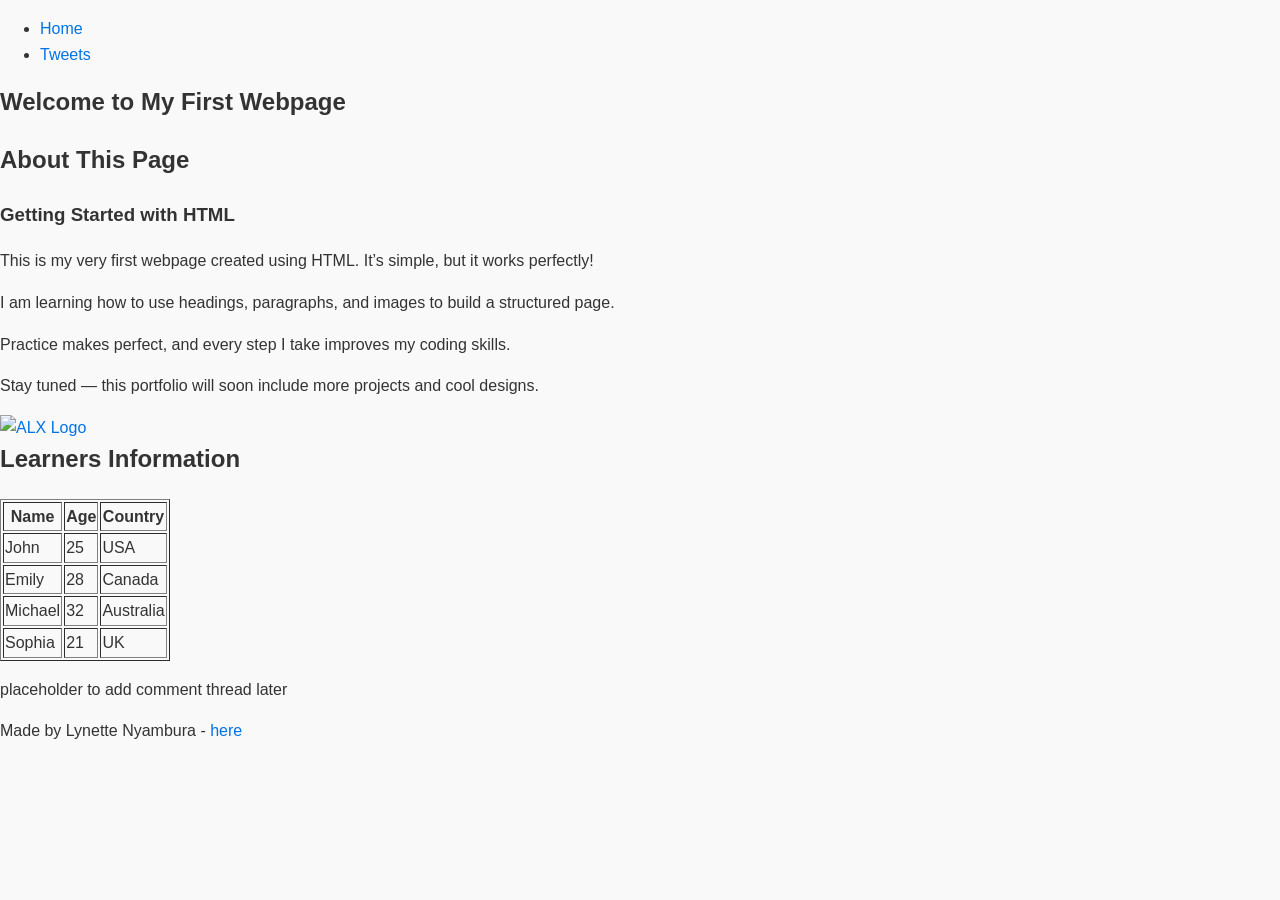
==== index.html @ baa8b7e7 "add styles" ====
<!DOCTYPE html>
<html lang="en">
<head>
  <meta charset="UTF-8">
  <meta name="viewport" content="width=device-width, initial-scale=1.0">
  <title>My Cool First Webpage</title>
  <link href="base.css" rel="stylesheet">
<link href="styles.css" rel="stylesheet">

</head>
<body>
  <header>
    <ul>
      <li><a href="index.html">Home</a></li>
      <li><a href="tweets.html">Tweets</a></li>
    </ul>
  </header>

  <main>
    <article>
      <h1>Welcome to My First Webpage</h1>
      <h2>About This Page</h2>
      <h3>Getting Started with HTML</h3>

      <p>This is my very first webpage created using HTML. It’s simple, but it works perfectly!</p>
      <p>I am learning how to use headings, paragraphs, and images to build a structured page.</p>
      <p>Practice makes perfect, and every step I take improves my coding skills.</p>
      <p>Stay tuned — this portfolio will soon include more projects and cool designs.</p>

      <a href="https://www.alxafrica.com/" target="_blank">
        <img src="https://i.ibb.co/gTDZZT8/ALX-Logo-07.png" alt="ALX Logo">
      </a>

      <!-- Learners Table -->
      <h2>Learners Information</h2>
      <table border="1">
        <thead>
          <tr>
            <th>Name</th>
            <th>Age</th>
            <th>Country</th>
          </tr>
        </thead>
        <tbody>
          <tr>
            <td>John</td>
            <td>25</td>
            <td>USA</td>
          </tr>
          <tr>
            <td>Emily</td>
            <td>28</td>
            <td>Canada</td>
          </tr>
          <tr>
            <td>Michael</td>
            <td>32</td>
            <td>Australia</td>
          </tr>
          <tr>
            <td>Sophia</td>
            <td>21</td>
            <td>UK</td>
          </tr>
        </tbody>
      </table>
    </article>

    <aside>
      <p>placeholder to add comment thread later</p>
    </aside>
  </main>

  <footer>
    <p>Made by Lynette Nyambura - <a href="https://github.com/lynettenyambura/" target="_blank">here</a></p>
  </footer>
</body>
</html>
---- base.css ----
html {
  scroll-behavior: smooth;
}

body {
  margin: 0;
  padding: 0;
  font-family: Arial, Helvetica, sans-serif;
  line-height: 1.6;
  background-color: #f9f9f9;
  color: #333;
}

a {
  color: #0073e6;
  text-decoration: none;
}

a:hover {
  text-decoration: underline;
}

h1,
h2,
h3,
h4,
h5,
h6 {
  margin-top: 0;
}
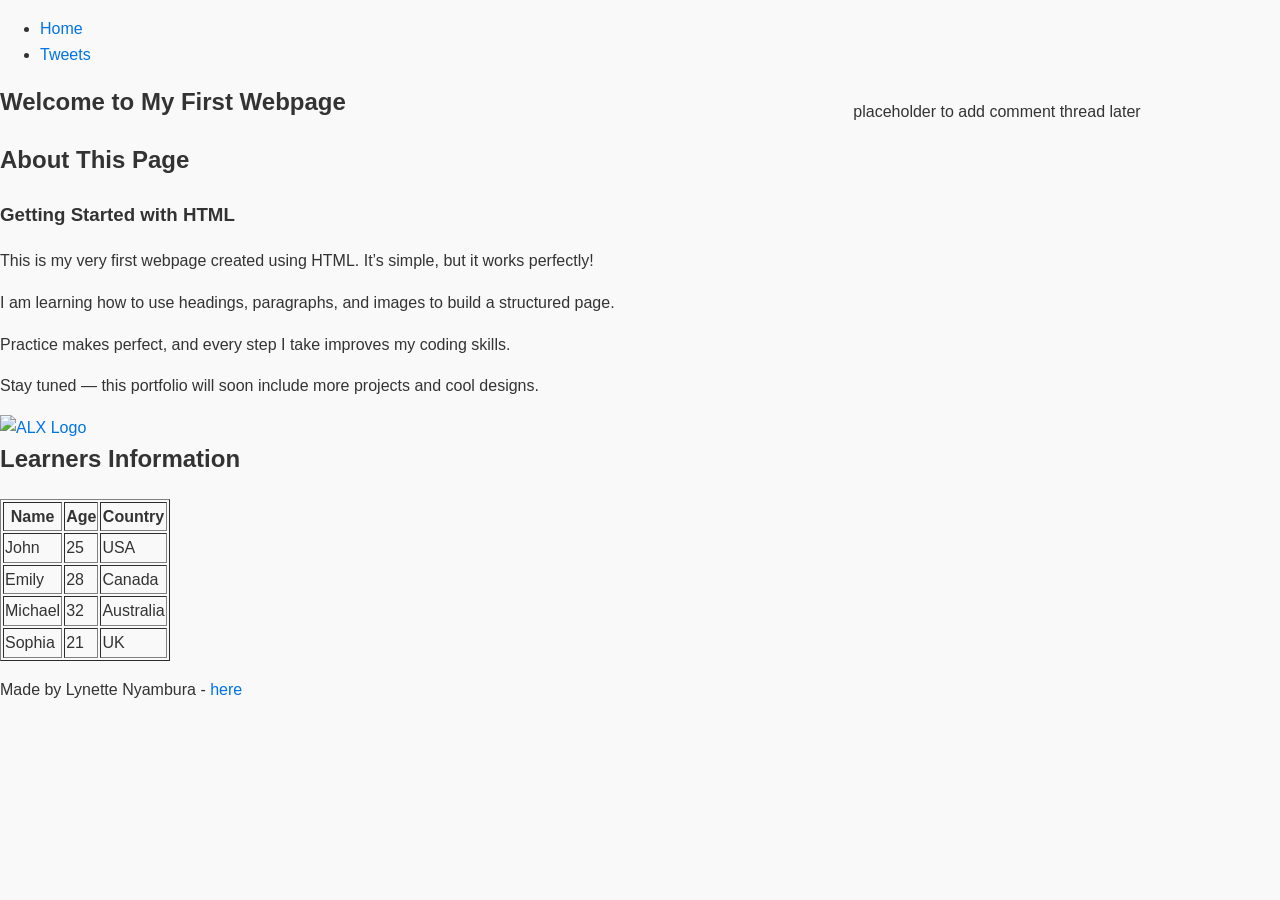
==== commit 1ca9a51e: "add works_on_smartphone class to body for responsive layout" ====
--- a/index.html
+++ b/index.html
@@ -1,78 +1,92 @@
 <!DOCTYPE html>
 <html lang="en">
-<head>
-  <meta charset="UTF-8">
-  <meta name="viewport" content="width=device-width, initial-scale=1.0">
-  <title>My Cool First Webpage</title>
-  <link href="base.css" rel="stylesheet">
-<link href="styles.css" rel="stylesheet">
+  <head>
+    <meta charset="UTF-8" />
+    <meta name="viewport" content="width=device-width, initial-scale=1.0" />
+    <title>My Cool First Webpage</title>
+    <link href="base.css" rel="stylesheet" />
+    <link href="styles.css" rel="stylesheet" />
+  </head>
+  <body class="works_on_smartphone">
+    <header>
+      <ul>
+        <li><a href="index.html">Home</a></li>
+        <li><a href="tweets.html">Tweets</a></li>
+      </ul>
+    </header>
 
-</head>
-<body>
-  <header>
-    <ul>
-      <li><a href="index.html">Home</a></li>
-      <li><a href="tweets.html">Tweets</a></li>
-    </ul>
-  </header>
+    <main>
+      <article>
+        <h1>Welcome to My First Webpage</h1>
+        <h2>About This Page</h2>
+        <h3>Getting Started with HTML</h3>
 
-  <main>
-    <article>
-      <h1>Welcome to My First Webpage</h1>
-      <h2>About This Page</h2>
-      <h3>Getting Started with HTML</h3>
+        <p>
+          This is my very first webpage created using HTML. It’s simple, but it
+          works perfectly!
+        </p>
+        <p>
+          I am learning how to use headings, paragraphs, and images to build a
+          structured page.
+        </p>
+        <p>
+          Practice makes perfect, and every step I take improves my coding
+          skills.
+        </p>
+        <p>
+          Stay tuned — this portfolio will soon include more projects and cool
+          designs.
+        </p>
 
-      <p>This is my very first webpage created using HTML. It’s simple, but it works perfectly!</p>
-      <p>I am learning how to use headings, paragraphs, and images to build a structured page.</p>
-      <p>Practice makes perfect, and every step I take improves my coding skills.</p>
-      <p>Stay tuned — this portfolio will soon include more projects and cool designs.</p>
+        <a href="https://www.alxafrica.com/" target="_blank">
+          <img src="https://i.ibb.co/gTDZZT8/ALX-Logo-07.png" alt="ALX Logo" />
+        </a>
 
-      <a href="https://www.alxafrica.com/" target="_blank">
-        <img src="https://i.ibb.co/gTDZZT8/ALX-Logo-07.png" alt="ALX Logo">
-      </a>
+        <!-- Learners Table -->
+        <h2>Learners Information</h2>
+        <table border="1">
+          <thead>
+            <tr>
+              <th>Name</th>
+              <th>Age</th>
+              <th>Country</th>
+            </tr>
+          </thead>
+          <tbody>
+            <tr>
+              <td>John</td>
+              <td>25</td>
+              <td>USA</td>
+            </tr>
+            <tr>
+              <td>Emily</td>
+              <td>28</td>
+              <td>Canada</td>
+            </tr>
+            <tr>
+              <td>Michael</td>
+              <td>32</td>
+              <td>Australia</td>
+            </tr>
+            <tr>
+              <td>Sophia</td>
+              <td>21</td>
+              <td>UK</td>
+            </tr>
+          </tbody>
+        </table>
+      </article>
 
-      <!-- Learners Table -->
-      <h2>Learners Information</h2>
-      <table border="1">
-        <thead>
-          <tr>
-            <th>Name</th>
-            <th>Age</th>
-            <th>Country</th>
-          </tr>
-        </thead>
-        <tbody>
-          <tr>
-            <td>John</td>
-            <td>25</td>
-            <td>USA</td>
-          </tr>
-          <tr>
-            <td>Emily</td>
-            <td>28</td>
-            <td>Canada</td>
-          </tr>
-          <tr>
-            <td>Michael</td>
-            <td>32</td>
-            <td>Australia</td>
-          </tr>
-          <tr>
-            <td>Sophia</td>
-            <td>21</td>
-            <td>UK</td>
-          </tr>
-        </tbody>
-      </table>
-    </article>
+      <aside>
+        <p>placeholder to add comment thread later</p>
+      </aside>
+    </main>
 
-    <aside>
-      <p>placeholder to add comment thread later</p>
-    </aside>
-  </main>
-
-  <footer>
-    <p>Made by Lynette Nyambura - <a href="https://github.com/lynettenyambura/" target="_blank">here</a></p>
-  </footer>
-</body>
+    <footer>
+      <p>
+        Made by Lynette Nyambura -
+        <a href="https://github.com/lynettenyambura/" target="_blank">here</a>
+      </p>
+    </footer>
+  </body>
 </html>
--- a/styles.css
+++ b/styles.css
@@ -0,0 +1,20 @@
+body {
+  display: flex;
+  flex-direction: column;
+}
+
+main {
+  display: flex;
+  flex-direction: row;
+  flex: auto; 
+}
+
+article {
+  flex: 2;
+  overflow-y: auto; 
+}
+
+aside {
+  flex: 1;
+  overflow-y: auto; 
+}
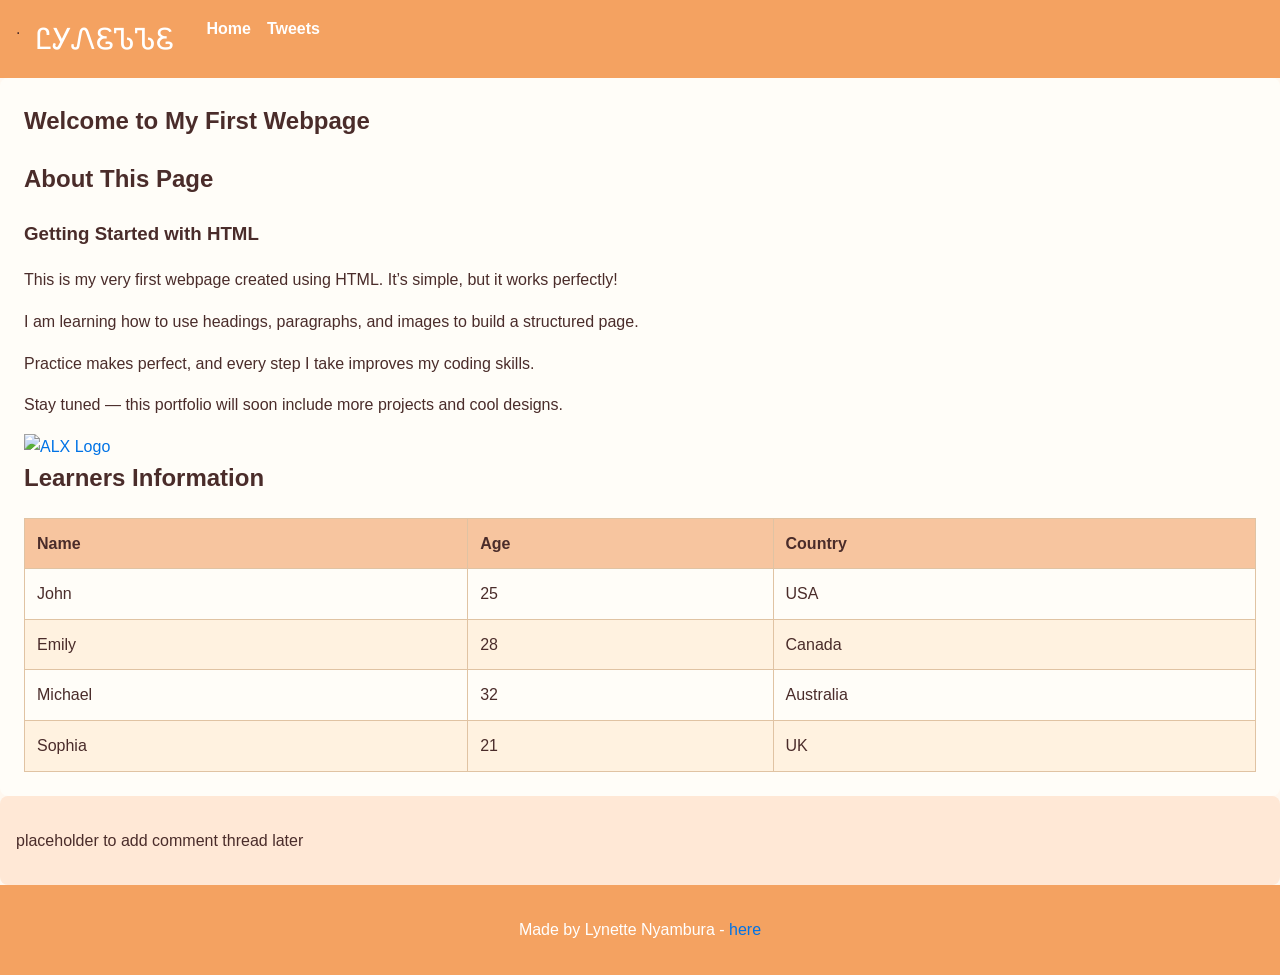
==== commit d803624d: "add logo to header and style it for caramel theme" ====
--- a/index.html
+++ b/index.html
@@ -9,7 +9,8 @@
   </head>
   <body class="works_on_smartphone">
     <header>
-      <ul>
+      <ul>.
+          <li class="logo">ᏝᎩᏁᏋᏖᏖᏋ</li>
         <li><a href="index.html">Home</a></li>
         <li><a href="tweets.html">Tweets</a></li>
       </ul>
--- a/styles.css
+++ b/styles.css
@@ -1,20 +1,73 @@
 body {
-  display: flex;
-  flex-direction: column;
+  font-family: Arial, sans-serif;
+  background-color: #fff8f0;
+  color: #4a2c2a; 
+  margin: 0;
 }
 
-main {
+header {
+  background-color: #f4a261; 
+  padding: 1rem;
+}
+
+header ul {
+  list-style: none;
+  padding: 0;
+  margin: 0;
   display: flex;
-  flex-direction: row;
-  flex: auto; 
+  gap: 1rem;
+}
+
+header li a {
+  text-decoration: none;
+  color: white;
+  font-weight: bold;
+}
+
+header li a:hover {
+  color: #2a9d8f; 
 }
 
 article {
-  flex: 2;
-  overflow-y: auto; 
+  background-color: #fffdf8; 
+  padding: 1.5rem;
+  border-radius: 8px;
+}
+
+table {
+  width: 100%;
+  border-collapse: collapse;
+  margin-top: 1rem;
+}
+
+th, td {
+  padding: 0.75rem;
+  border: 1px solid #e0c3a3;
+  text-align: left;
+}
+
+th {
+  background-color: #f7c59f; 
+}
+
+tr:nth-child(even) {
+  background-color: #fff2e0; 
 }
 
 aside {
-  flex: 1;
-  overflow-y: auto; 
+  background-color: #ffe8d6; 
+  padding: 1rem;
+  border-radius: 8px;
 }
+
+footer {
+  background-color: #f4a261;
+  color: white;
+  text-align: center;
+  padding: 1rem;
+}
+.logo {
+  font-size: 1.8rem;    
+  color: #fff;      
+  margin-right: 1rem;   
+}
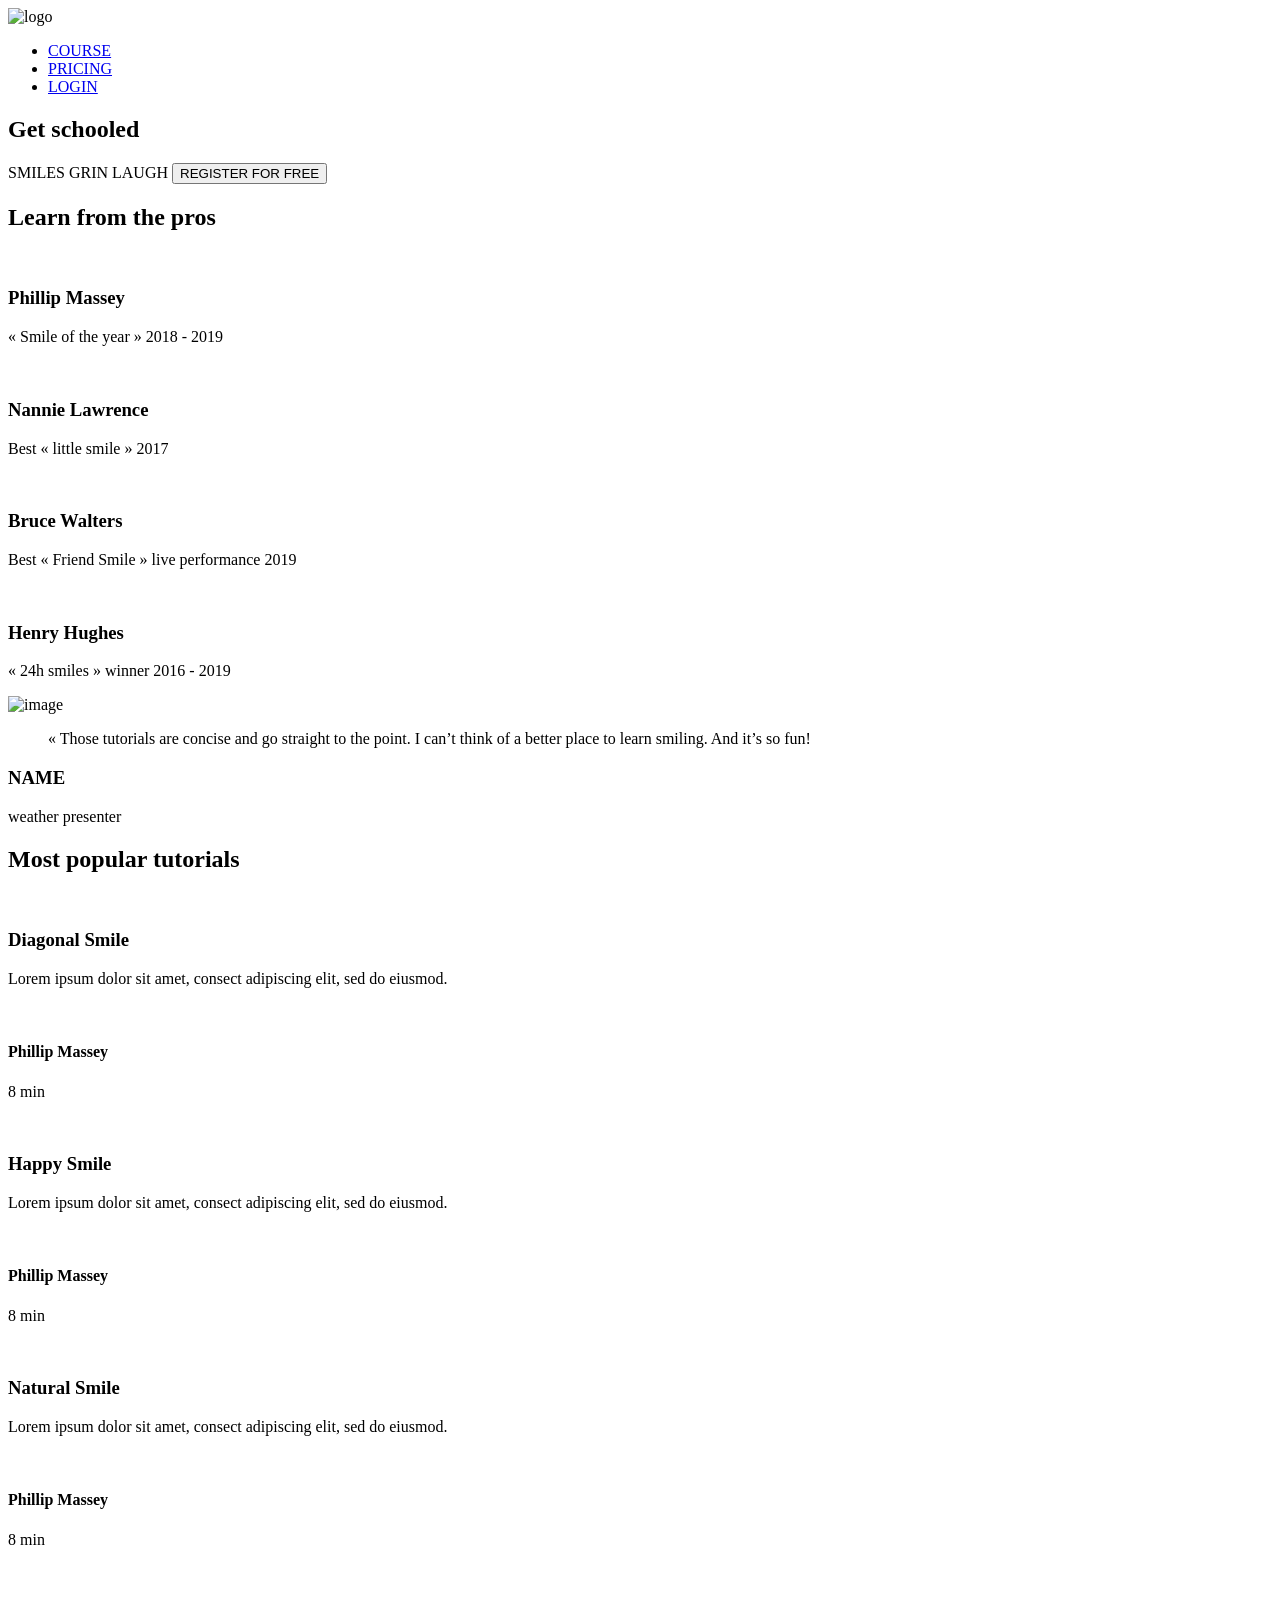
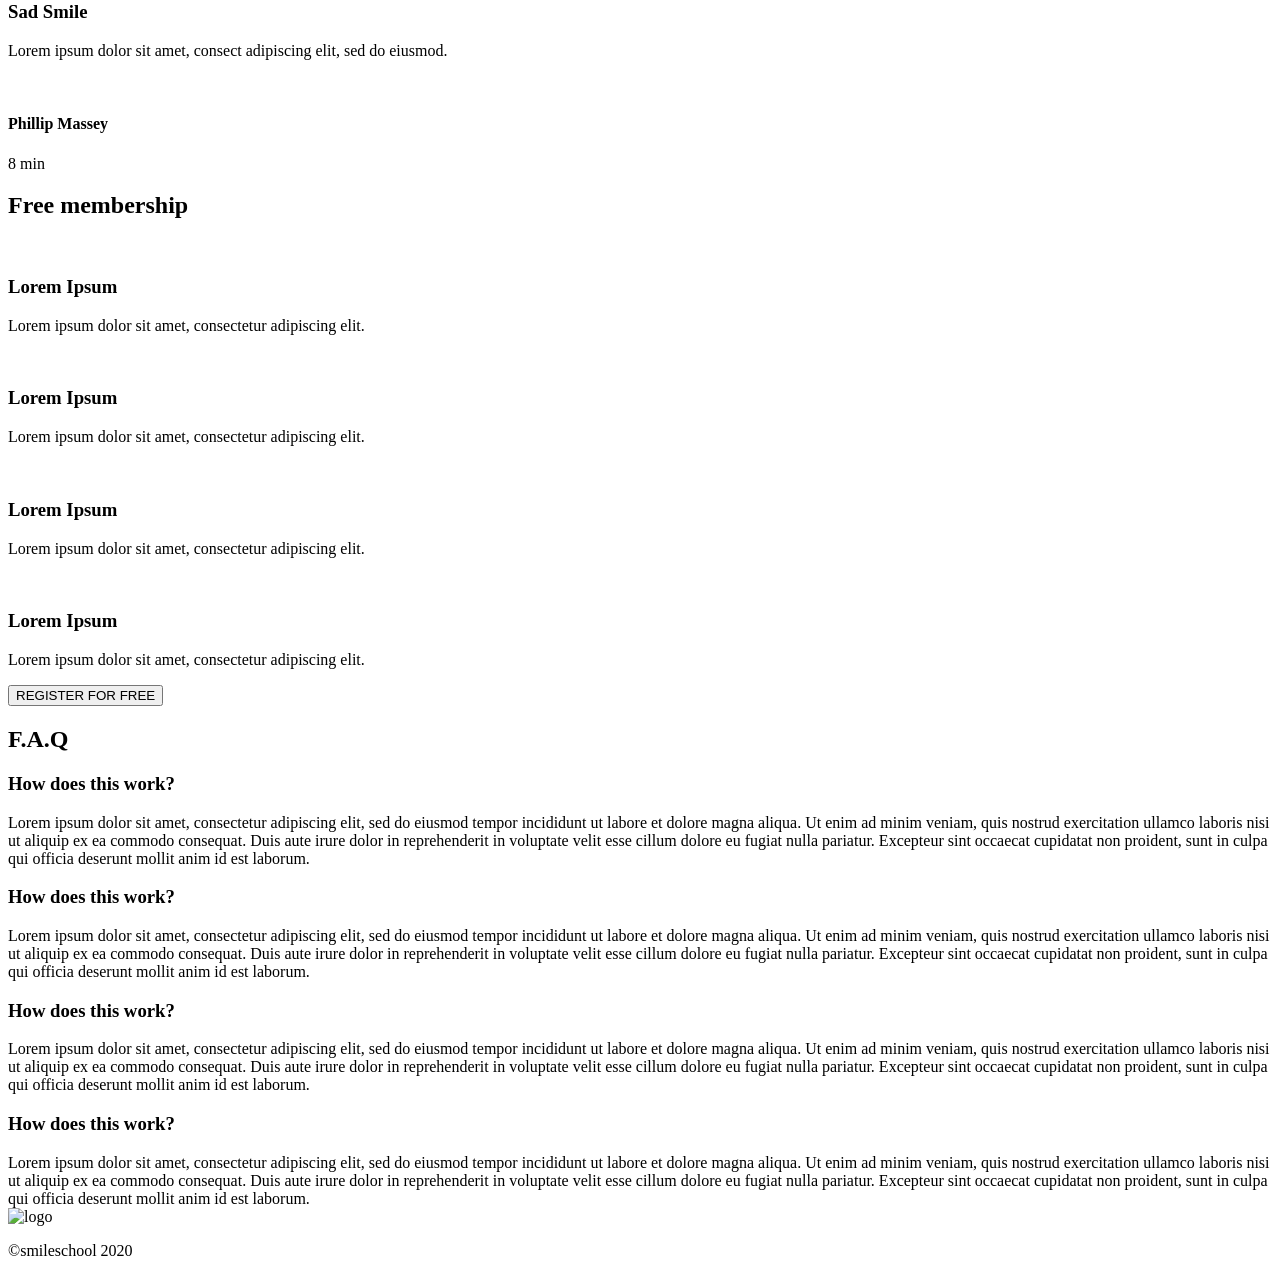
==== commit 7e38b57b: "Add css_advanced project with README.md and index.html" ====
--- a/index.html
+++ b/index.html
@@ -1,93 +1,211 @@
 <!DOCTYPE html>
 <html lang="en">
-  <head>
-    <meta charset="UTF-8" />
-    <meta name="viewport" content="width=device-width, initial-scale=1.0" />
-    <title>My Cool First Webpage</title>
-    <link href="base.css" rel="stylesheet" />
-    <link href="styles.css" rel="stylesheet" />
-  </head>
-  <body class="works_on_smartphone">
+<head>
+    <meta charset="UTF-8">
+    <meta name="viewport" content="width=device-width, initial-scale=1.0">
+    <script src="https://kit.fontawesome.com/4a2b055604.js" crossorigin="anonymous"></script>
+    <title>Document</title>
+</head>
+<body>
     <header>
-      <ul>.
-          <li class="logo">ᏝᎩᏁᏋᏖᏖᏋ</li>
-        <li><a href="index.html">Home</a></li>
-        <li><a href="tweets.html">Tweets</a></li>
-      </ul>
+        <nav>
+            <img src="https://fakeimg.pl/250x250?text=Sample+Logo" alt="logo">
+          
+            <ul>
+                <li><a href="#">COURSE</a></li>
+                <li><a href="#">PRICING</a></li>
+                <li><a href="#">LOGIN</a></li>
+            </ul>
+        </nav>
+        
     </header>
+    <main>
+        <section>
+            <div>
+                <h1>Get schooled</h1>
+                <span>SMILES</span>
+                <span>GRIN</span>
+                <span>LAUGH</span>
+                <button>REGISTER FOR FREE</button>
+            </div>
+            <div>
+                <h2>Learn from the pros</h2>
+                <div>
+                    <div>
+                        <img src="./images/1 (3).png" alt="">
+                        <h3>Phillip Massey</h3>
+                        <p>« Smile of the year » 2018 - 2019</p>
+                    </div>
+                    <div>
+                        <img src="./images/6.png" alt="">
+                        <h3>Nannie Lawrence</h3>
+                        <p>Best « little smile » 2017</p>
+                    </div>
+                    <div>
+                        <img src="./images/7.png" alt="">
+                        <h3>Bruce Walters</h3>
+                        <p>Best « Friend Smile » live performance 2019</p>
+                    </div>
+                    <div>
+                        <img src="./images/8.png" alt="">
+                        <h3>Henry Hughes</h3>
+                        <p>« 24h smiles » winner 2016 - 2019</p>
+                    </div>
+                </div>
+            </div>
+        </section>
+        <section>
+            <div>
+                <img src="./images/Bitmap.png" alt="image">
+            </div>
+            <div>
+                <blockquote>« Those tutorials are concise and go straight to the point. I can’t think of a better place to learn smiling. And it’s so fun!</blockquote>
+                <h3>NAME</h3>
+                <P>weather presenter</P>
+            </div>
+        </section>
+        <section>
+            <h2>Most popular tutorials</h2>
+            <div>
+                <img src="./images/Bitmap (1).png" alt="">
+                <h3>Diagonal Smile</h3>
+                <p>Lorem ipsum dolor sit amet, consect adipiscing elit, sed do eiusmod.</p>
+                <div>
+                    <img src="./images/1 (3).png" alt="">
+                    <h4>Phillip Massey</h4>
+                </div>
+                <div>
+                    <div><i class="fa-solid fa-star"></i></div>
+                    <div><i class="fa-solid fa-star"></i></div>
+                    <div><i class="fa-solid fa-star"></i></div>
+                    <div><i class="fa-solid fa-star"></i></div>
+                    <div><i class="fa-solid fa-star"></i></div>
+                </div>
+                <p>8 min</p>
+            </div>
+            <div>
+                <img src="./images/Bitmap (4).png" alt="">
+                <h3>Happy Smile</h3>
+                <p>Lorem ipsum dolor sit amet, consect adipiscing elit, sed do eiusmod.</p>
+                <div>
+                    <img src="./images/1 (3).png" alt="">
+                    <h4>Phillip Massey</h4>
+                </div>
+                <div>
+                    <div><i class="fa-solid fa-star"></i></div>
+                    <div><i class="fa-solid fa-star"></i></div>
+                    <div><i class="fa-solid fa-star"></i></div>
+                    <div><i class="fa-solid fa-star"></i></div>
+                    <div><i class="fa-solid fa-star"></i></div>
+                </div>
+                <p>8 min</p>
+            </div>
+            <div>
+                <img src="./images/Bitmap (3).png" alt="">
+                <h3>Natural Smile</h3>
+                <p>Lorem ipsum dolor sit amet, consect adipiscing elit, sed do eiusmod.</p>
+                <div>
+                    <img src="./images/1 (3).png" alt="">
+                    <h4>Phillip Massey</h4>
+                </div>
+                <div>
+                    <div><i class="fa-solid fa-star"></i></div>
+                    <div><i class="fa-solid fa-star"></i></div>
+                    <div><i class="fa-solid fa-star"></i></div>
+                    <div><i class="fa-solid fa-star"></i></div>
+                    <div><i class="fa-solid fa-star"></i></div>
+                </div>
+                <p>8 min</p>
+            </div>
+            <div>
+                <img src="./images/Bitmap (2).png" alt="">
+                <h3>Sad Smile</h3>
+                <p>Lorem ipsum dolor sit amet, consect adipiscing elit, sed do eiusmod.</p>
+                <div>
+                    <img src="./images/1 (3).png" alt="">
+                    <h4>Phillip Massey</h4>
+                </div>
+                <div>
+                    <div><i class="fa-solid fa-star"></i></div>
+                    <div><i class="fa-solid fa-star"></i></div>
+                    <div><i class="fa-solid fa-star"></i></div>
+                    <div><i class="fa-solid fa-star"></i></div>
+                    <div><i class="fa-solid fa-star"></i></div>
+                </div>
+                <p>8 min</p>
+            </div>
+        </section>
+        <section>
+            <h2>Free membership</h2>
+            <div>
+                <img src="./images/smile.svg" alt="">
+                <h3>Lorem Ipsum</h3>
+                <p>Lorem ipsum dolor sit amet, consectetur adipiscing elit.</p>
+            </div>
+            <div>
+                <img src="./images/smile.svg" alt="">
+                <h3>Lorem Ipsum</h3>
+                <p>Lorem ipsum dolor sit amet, consectetur adipiscing elit.</p>
+            </div>
+            <div>
+                <img src="./images/smile.svg" alt="">
+                <h3>Lorem Ipsum</h3>
+                <p>Lorem ipsum dolor sit amet, consectetur adipiscing elit.</p>
+            </div>
+            <div>
+                <img src="./images/smile.svg" alt="">
+                <h3>Lorem Ipsum</h3>
+                <p>Lorem ipsum dolor sit amet, consectetur adipiscing elit.</p>
+            </div>
+            <button>REGISTER FOR FREE</button>
+        </section>
+        <section>
+            <h2>F.A.Q</h2>
+            <div>
+                <div>
+                    <div>
+                        <h3>How does this work?</h3>
+                    </div>
+                    <div>
+                        Lorem ipsum dolor sit amet, consectetur adipiscing elit, sed do eiusmod tempor incididunt ut labore et dolore magna aliqua. Ut enim ad minim veniam, quis nostrud exercitation ullamco laboris nisi ut aliquip ex ea commodo consequat. Duis aute irure dolor in reprehenderit in voluptate velit esse cillum dolore eu fugiat nulla pariatur. Excepteur sint occaecat cupidatat non proident, sunt in culpa qui officia deserunt mollit anim id est laborum.
+                    </div>
 
-    <main>
-      <article>
-        <h1>Welcome to My First Webpage</h1>
-        <h2>About This Page</h2>
-        <h3>Getting Started with HTML</h3>
-
-        <p>
-          This is my very first webpage created using HTML. It’s simple, but it
-          works perfectly!
-        </p>
-        <p>
-          I am learning how to use headings, paragraphs, and images to build a
-          structured page.
-        </p>
-        <p>
-          Practice makes perfect, and every step I take improves my coding
-          skills.
-        </p>
-        <p>
-          Stay tuned — this portfolio will soon include more projects and cool
-          designs.
-        </p>
-
-        <a href="https://www.alxafrica.com/" target="_blank">
-          <img src="https://i.ibb.co/gTDZZT8/ALX-Logo-07.png" alt="ALX Logo" />
-        </a>
-
-        <!-- Learners Table -->
-        <h2>Learners Information</h2>
-        <table border="1">
-          <thead>
-            <tr>
-              <th>Name</th>
-              <th>Age</th>
-              <th>Country</th>
-            </tr>
-          </thead>
-          <tbody>
-            <tr>
-              <td>John</td>
-              <td>25</td>
-              <td>USA</td>
-            </tr>
-            <tr>
-              <td>Emily</td>
-              <td>28</td>
-              <td>Canada</td>
-            </tr>
-            <tr>
-              <td>Michael</td>
-              <td>32</td>
-              <td>Australia</td>
-            </tr>
-            <tr>
-              <td>Sophia</td>
-              <td>21</td>
-              <td>UK</td>
-            </tr>
-          </tbody>
-        </table>
-      </article>
-
-      <aside>
-        <p>placeholder to add comment thread later</p>
-      </aside>
+                    <div>
+                        <h3>How does this work?</h3>
+                    </div>
+                    <div>
+                        Lorem ipsum dolor sit amet, consectetur adipiscing elit, sed do eiusmod tempor incididunt ut labore et dolore magna aliqua. Ut enim ad minim veniam, quis nostrud exercitation ullamco laboris nisi ut aliquip ex ea commodo consequat. Duis aute irure dolor in reprehenderit in voluptate velit esse cillum dolore eu fugiat nulla pariatur. Excepteur sint occaecat cupidatat non proident, sunt in culpa qui officia deserunt mollit anim id est laborum.
+                    </div>
+                </div>
+                <div>
+                    <div>
+                        <h3>How does this work?</h3>
+                    </div>
+                    <div>
+                        Lorem ipsum dolor sit amet, consectetur adipiscing elit, sed do eiusmod tempor incididunt ut labore et dolore magna aliqua. Ut enim ad minim veniam, quis nostrud exercitation ullamco laboris nisi ut aliquip ex ea commodo consequat. Duis aute irure dolor in reprehenderit in voluptate velit esse cillum dolore eu fugiat nulla pariatur. Excepteur sint occaecat cupidatat non proident, sunt in culpa qui officia deserunt mollit anim id est laborum.
+                    </div>
+                    <div>
+                        <h3>How does this work?</h3>
+                    </div>
+                    <div>
+                        Lorem ipsum dolor sit amet, consectetur adipiscing elit, sed do eiusmod tempor incididunt ut labore et dolore magna aliqua. Ut enim ad minim veniam, quis nostrud exercitation ullamco laboris nisi ut aliquip ex ea commodo consequat. Duis aute irure dolor in reprehenderit in voluptate velit esse cillum dolore eu fugiat nulla pariatur. Excepteur sint occaecat cupidatat non proident, sunt in culpa qui officia deserunt mollit anim id est laborum.
+                    </div>
+                </div>
+            </div>
+        </section>
     </main>
-
     <footer>
-      <p>
-        Made by Lynette Nyambura -
-        <a href="https://github.com/lynettenyambura/" target="_blank">here</a>
-      </p>
+        <section>
+            <div>
+                <img src="https://fakeimg.pl/250x250?text=Sample+Logo" alt="logo">
+                <div>
+                    <i class="fa-brands fa-facebook"></i>
+                    <i class="fa-brands fa-twitter"></i>
+                    <i class="fa-brands fa-instagram"></i>
+                </div>
+            </div>
+            <p>©smileschool 2020</p>
+        </section>
     </footer>
-  </body>
-</html>
+</body>
+</html>
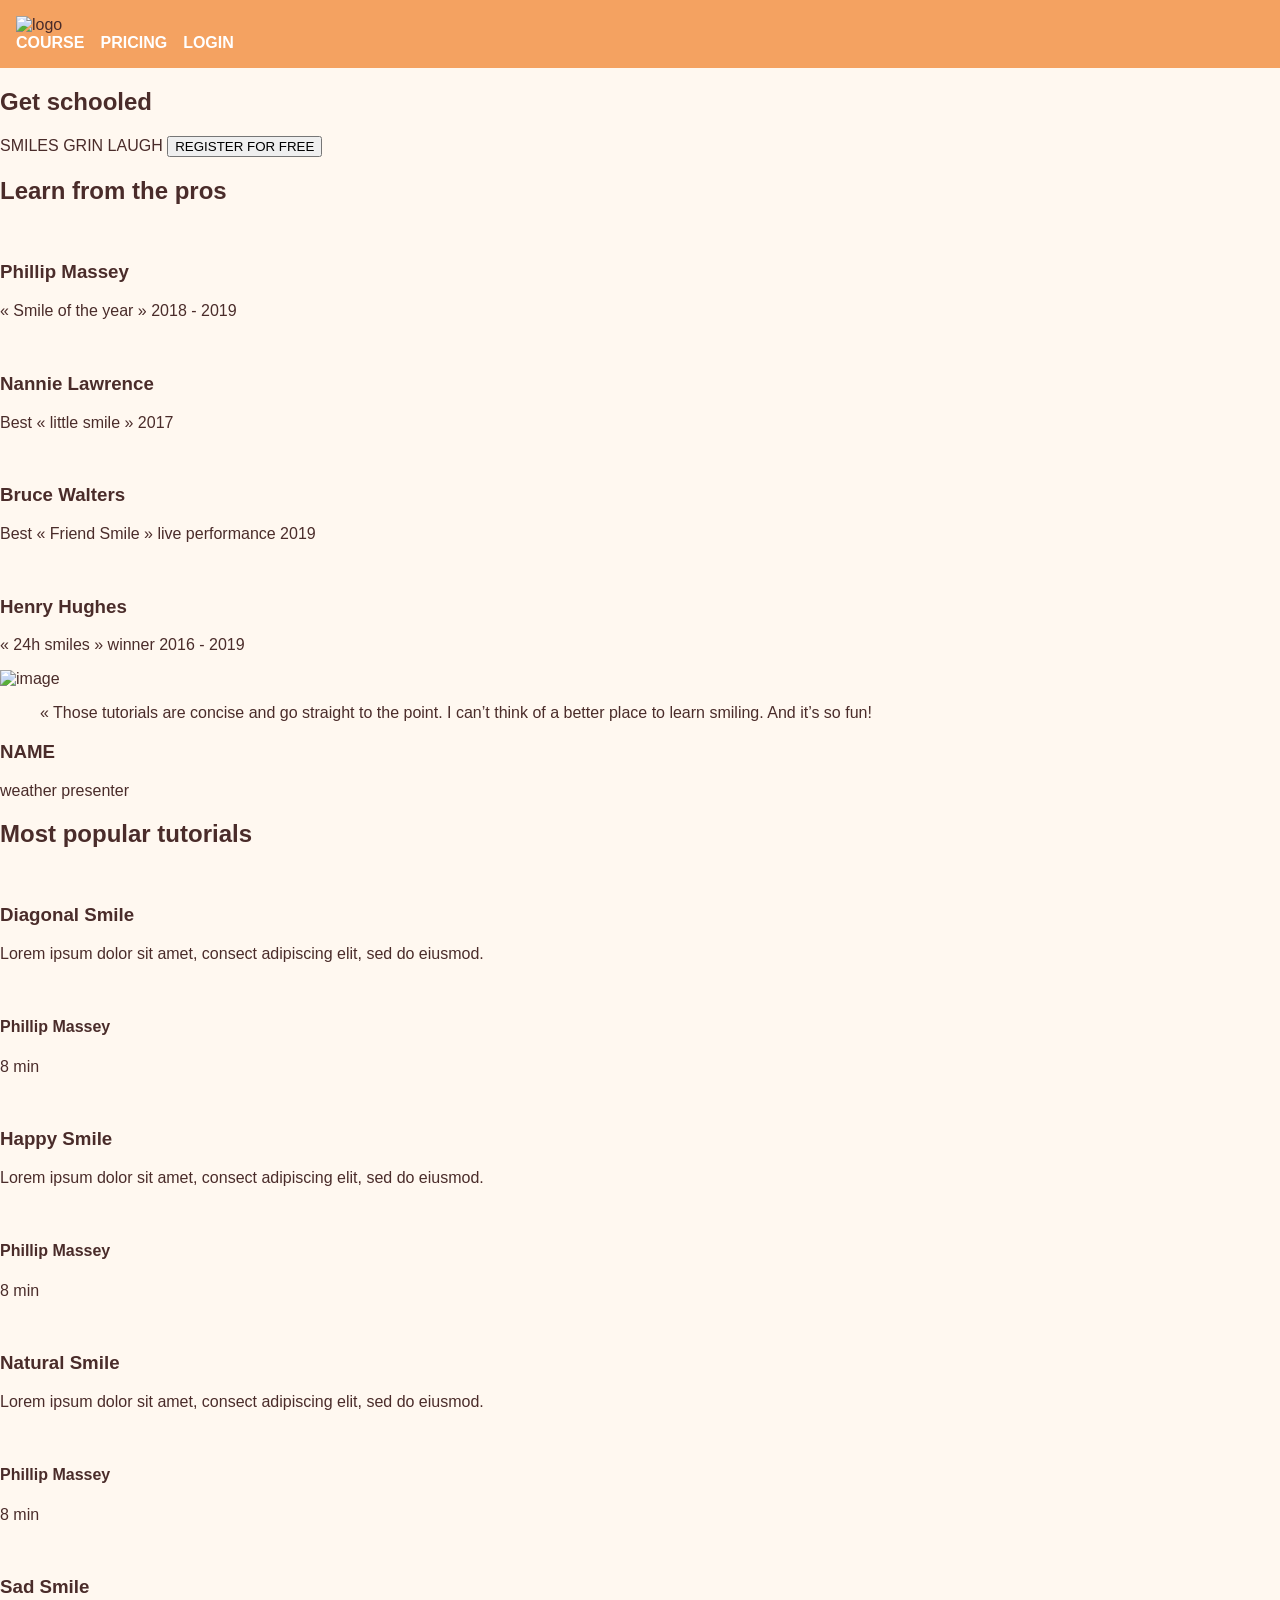
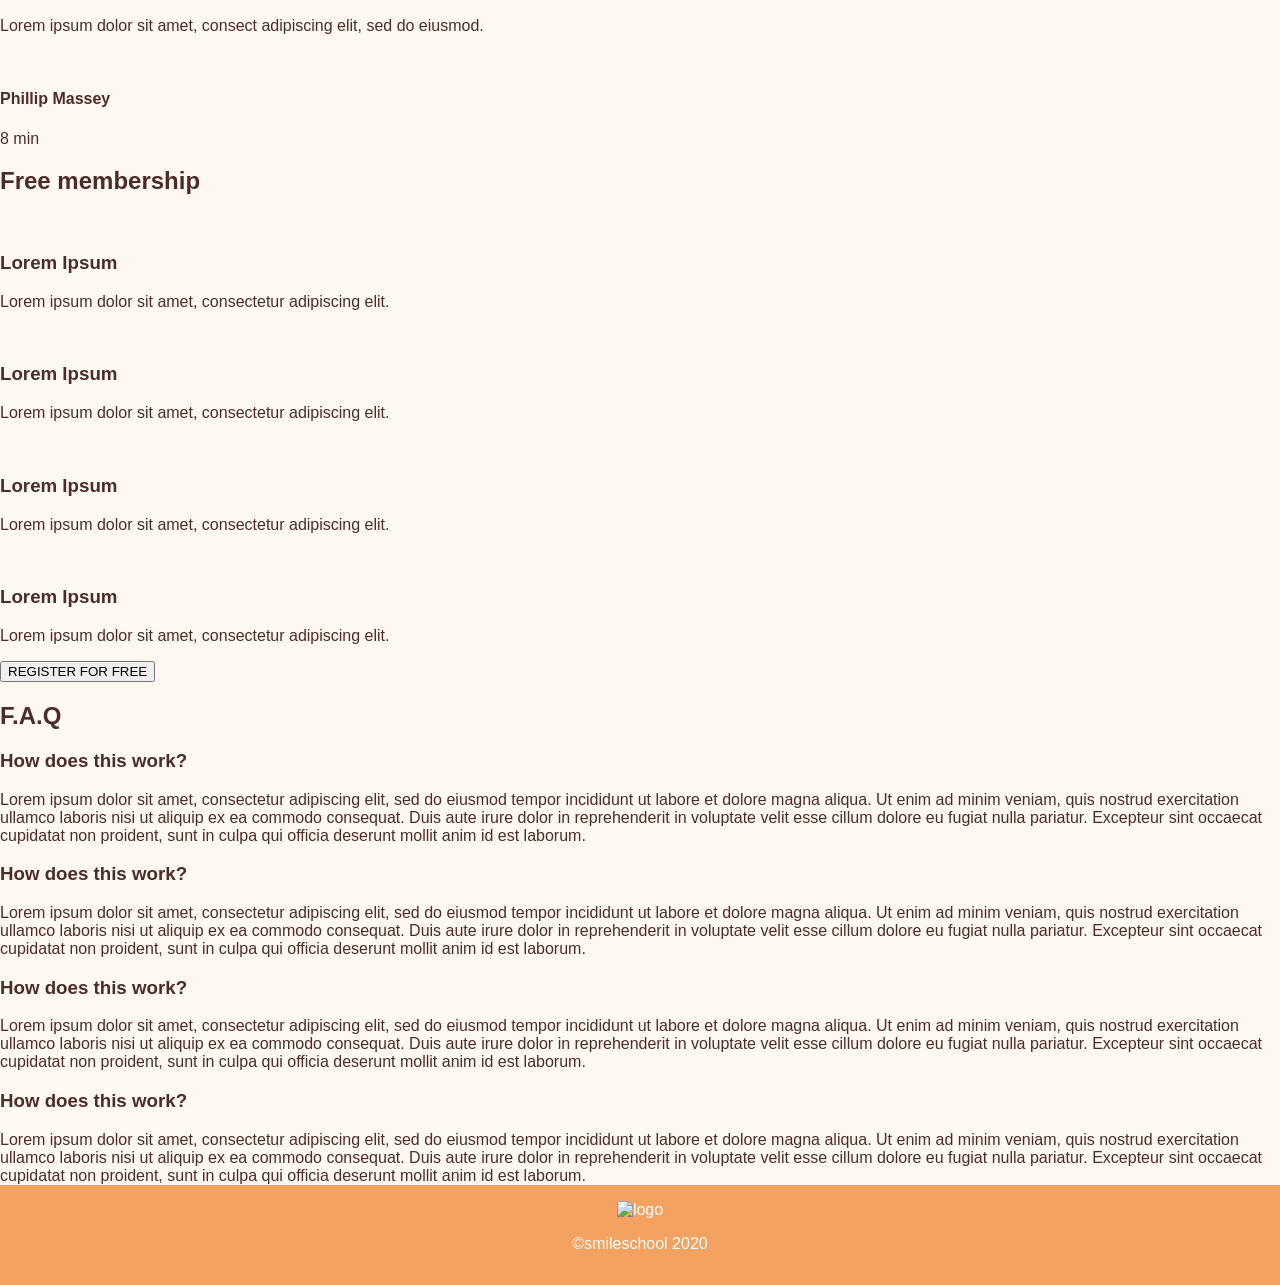
==== commit c9f35bab: "link css to html" ====
--- a/index.html
+++ b/index.html
@@ -5,6 +5,8 @@
     <meta name="viewport" content="width=device-width, initial-scale=1.0">
     <script src="https://kit.fontawesome.com/4a2b055604.js" crossorigin="anonymous"></script>
     <title>Document</title>
+    <link rel="stylesheet" href="styles.css">
+
 </head>
 <body>
     <header>
--- a/styles.css
+++ b/styles.css
@@ -0,0 +1,73 @@
+body {
+  font-family: Arial, sans-serif;
+  background-color: #fff8f0;
+  color: #4a2c2a; 
+  margin: 0;
+}
+
+header {
+  background-color: #f4a261; 
+  padding: 1rem;
+}
+
+header ul {
+  list-style: none;
+  padding: 0;
+  margin: 0;
+  display: flex;
+  gap: 1rem;
+}
+
+header li a {
+  text-decoration: none;
+  color: white;
+  font-weight: bold;
+}
+
+header li a:hover {
+  color: #2a9d8f; 
+}
+
+article {
+  background-color: #fffdf8; 
+  padding: 1.5rem;
+  border-radius: 8px;
+}
+
+table {
+  width: 100%;
+  border-collapse: collapse;
+  margin-top: 1rem;
+}
+
+th, td {
+  padding: 0.75rem;
+  border: 1px solid #e0c3a3;
+  text-align: left;
+}
+
+th {
+  background-color: #f7c59f; 
+}
+
+tr:nth-child(even) {
+  background-color: #fff2e0; 
+}
+
+aside {
+  background-color: #ffe8d6; 
+  padding: 1rem;
+  border-radius: 8px;
+}
+
+footer {
+  background-color: #f4a261;
+  color: white;
+  text-align: center;
+  padding: 1rem;
+}
+.logo {
+  font-size: 1.8rem;    
+  color: #fff;      
+  margin-right: 1rem;   
+}
